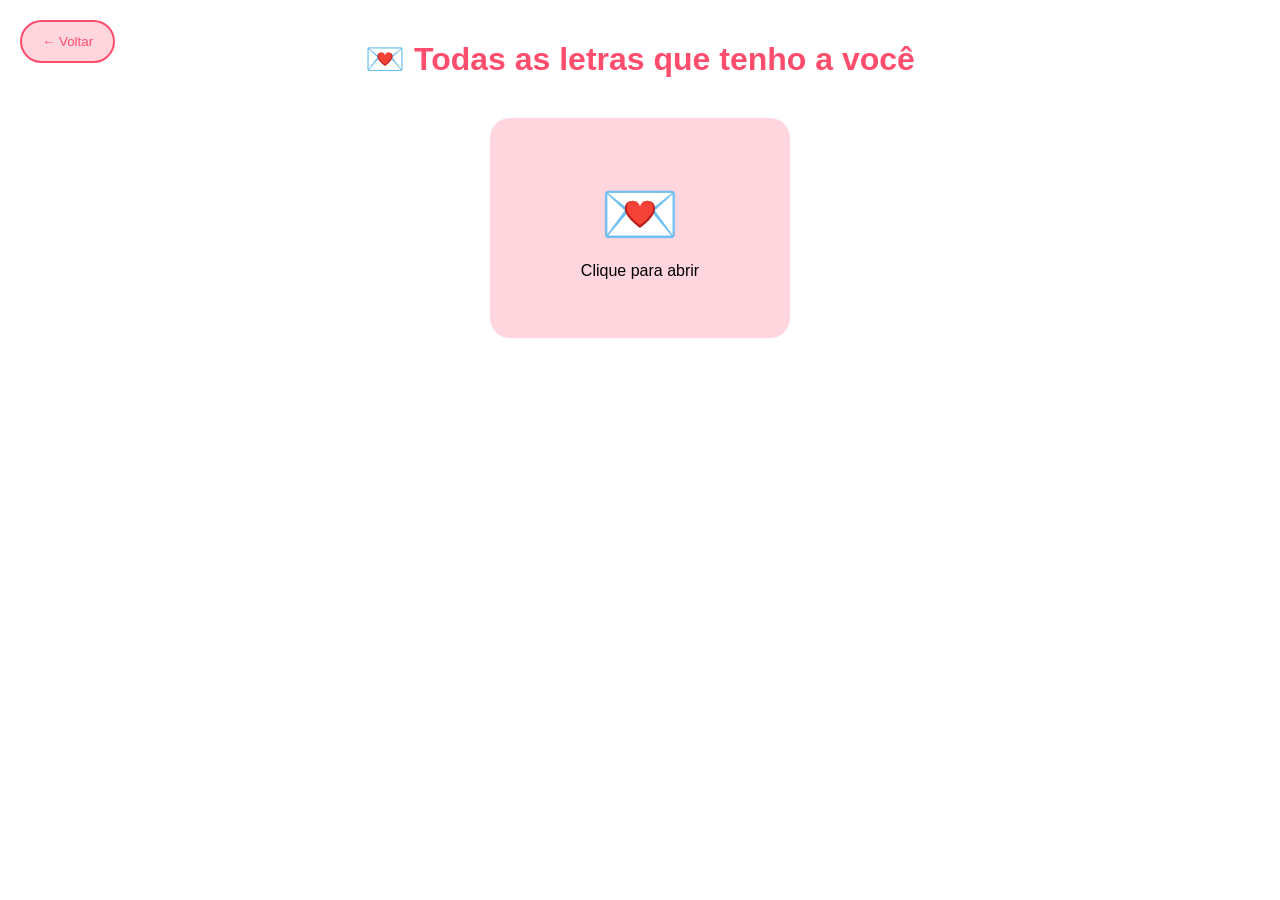
==== cartas.html @ a392e2bc "termino base" ====
<!DOCTYPE html>
<html lang="pt-BR">
<head>
    <meta charset="UTF-8">
    <meta name="viewport" content="width=device-width, initial-scale=1.0">
    <title>Cartas ❤️</title>

    <link rel="stylesheet" href="cartas.css">
</head>
<body>

    <button class="voltar" onclick="history.back()">
        ← Voltar
    </button>

    <h1>💌 Todas as letras que tenho a você</h1>

    <div id="envelope">

        <div class="frente">
            💌
            <p>Clique para abrir</p>
        </div>

    </div>

    <div id="carta">

        <h2>Meu amor ❤️</h2>

        <p>
            Aqui você escreve sua carta.
            Pode ser uma mensagem grande,
            contando tudo o que sente por ela.
        </p>

        <p>
            Obrigado por todos os momentos,
            pelas risadas, pelas conversas
            e por fazer meus dias melhores.
        </p>

        <p class="assinatura">
            Com amor ❤️
        </p>

    </div>

    <script src="cartas.js"></script>

</body>
</html>
---- cartas.css ----
*{
    margin:0;
    padding:0;
    box-sizing:border-box;
    font-family:Arial, Helvetica, sans-serif;
}

body{
    background:white;
    text-align:center;
    padding:40px;
}

h1{
    color:#ff4d6d;
    margin-bottom:40px;
}

.voltar{
    position:fixed;
    top:20px;
    left:20px;

    background:#ffd6de;
    color:#ff4d6d;

    border:2px solid #ff4d6d;

    border-radius:999px;

    padding:12px 20px;

    cursor:pointer;
}

#envelope{

    width:300px;
    height:220px;

    margin:auto;

    background:#ffd6de;

    border-radius:20px;

    display:flex;
    justify-content:center;
    align-items:center;

    cursor:pointer;

    transition:.3s;
}

#envelope:hover{

    transform:scale(1.05);
}

.frente{

    font-size:4rem;
}

.frente p{

    font-size:1rem;
    margin-top:10px;
}

#carta{

    display:none;

    max-width:700px;

    margin:40px auto;

    background:#fff5f7;

    border:3px solid #ffd6de;

    border-radius:20px;

    padding:40px;

    text-align:left;

    line-height:1.8;
}

#carta h2{

    color:#ff4d6d;

    margin-bottom:20px;
}

.assinatura{

    margin-top:30px;

    text-align:right;

    font-weight:bold;

    color:#ff4d6d;
}
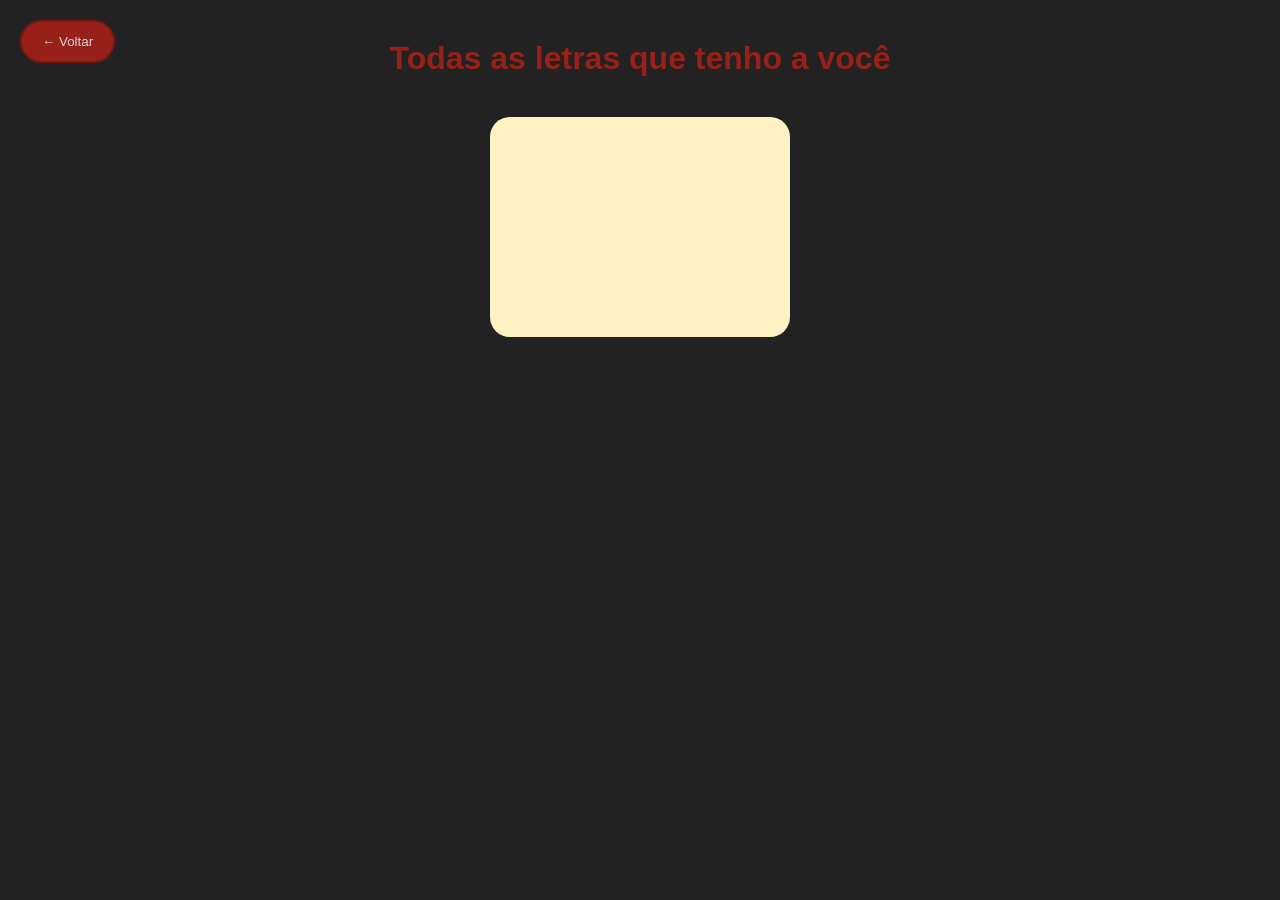
==== commit bea3a30b: "paginas  concertadas s  fotos" ====
--- a/cartas.html
+++ b/cartas.html
@@ -13,35 +13,25 @@
         ← Voltar
     </button>
 
-    <h1>💌 Todas as letras que tenho a você</h1>
+    <h1> Todas as letras que tenho a você</h1>
 
     <div id="envelope">
 
         <div class="frente">
-            💌
-            <p>Clique para abrir</p>
+        
+            <p></p>
         </div>
 
     </div>
 
     <div id="carta">
 
-        <h2>Meu amor ❤️</h2>
-
         <p>
-            Aqui você escreve sua carta.
-            Pode ser uma mensagem grande,
-            contando tudo o que sente por ela.
-        </p>
-
-        <p>
-            Obrigado por todos os momentos,
-            pelas risadas, pelas conversas
-            e por fazer meus dias melhores.
+            Eu nunca sei exatamente o que dizer, mas sinto necessidade de te falar cada pensamento que passa na minha cabeça e às vezes até gostaria que você conseguisse viver dentro dela para ver tudo o que eu penso, mas isso não seria algo positivo para você porque a minha cabeça sempre parece uma grande bagunça de uma senhorinha acumuladora com mais de oitenta anos, mas no momento em que meus olhos estão no seus ela parece fazer um pouco mais de sentido e só diz uma coisa, "eu te amo" e tudo parece ficar um pouco menos barulhento ou confuso.Eu nunca fui do tipo que demonstra amor, acho que nunca tive a chance de aprender a fazer isso mas com você tenho tanta vontade de demonstrar que acabo continuando sem saber como. Sinto que nada é o suficiente, que nada chega aos pés do que você merece, porque, pela primeira vez, eu estou conhecendo alguém que não me faz bem só depois de me fazer mal, e isso é tão assustador que eu nem sei por em palavras o que sinto. Às vezes, durante a noite, eu penso se tudo é um sonho ou se você está comigo por algo que não seja amor, porque eu não me sinto digna de estar perto de alguém tão incrível como você.Isso parece mais um desabafo do que uma carta de amor, não é? E talvez seja. Acho que às vezes eu me sinto tão confusa que sinto medo de te afastar e então preciso ficar me explicando e me desculpando por ser quem eu sou, mesmo que no fundo eu talvez nem seja a pessoa ruim que eu sinto ser. Às vezes gostaria de só viver o que nós temos sem pensar tanto.E essa é provavelmente a carta, não carta, mais confusa que você já leu, mas tentar pôr tudo o que sinto em um texto sem ignorar metade do que se passa na minha cabeça realmente é uma confusão mesmo que apesar de tudo, cada detalhe sobre você nunca parece confuso, porque você sabe exatamente como agir. Eu te amo.
         </p>
 
         <p class="assinatura">
-            Com amor ❤️
+            Com amor, Blue
         </p>
 
     </div>
--- a/cartas.css
+++ b/cartas.css
@@ -6,13 +6,13 @@
 }
 
 body{
-    background:white;
+    background:rgb(34, 34, 34);
     text-align:center;
     padding:40px;
 }
 
 h1{
-    color:#ff4d6d;
+    color:rgb(151, 33, 24);
     margin-bottom:40px;
 }
 
@@ -21,10 +21,10 @@
     top:20px;
     left:20px;
 
-    background:#ffd6de;
-    color:#ff4d6d;
+    background:rgb(151, 33, 24);
+    color:rgb(217, 217, 217);
 
-    border:2px solid #ff4d6d;
+    border:2px solid rgb(117, 25, 18);
 
     border-radius:999px;
 
@@ -40,7 +40,7 @@
 
     margin:auto;
 
-    background:#ffd6de;
+    background:rgb(255, 241, 196);
 
     border-radius:20px;
 
@@ -77,9 +77,9 @@
 
     margin:40px auto;
 
-    background:#fff5f7;
+    background:rgb(255, 241, 196);
 
-    border:3px solid #ffd6de;
+    border:3px solid rgb(218, 205, 165);
 
     border-radius:20px;
 
@@ -92,7 +92,7 @@
 
 #carta h2{
 
-    color:#ff4d6d;
+    color: rgb(151, 33, 24);
 
     margin-bottom:20px;
 }
@@ -105,5 +105,5 @@
 
     font-weight:bold;
 
-    color:#ff4d6d;
+    color:rgb(151, 33, 24);
 }
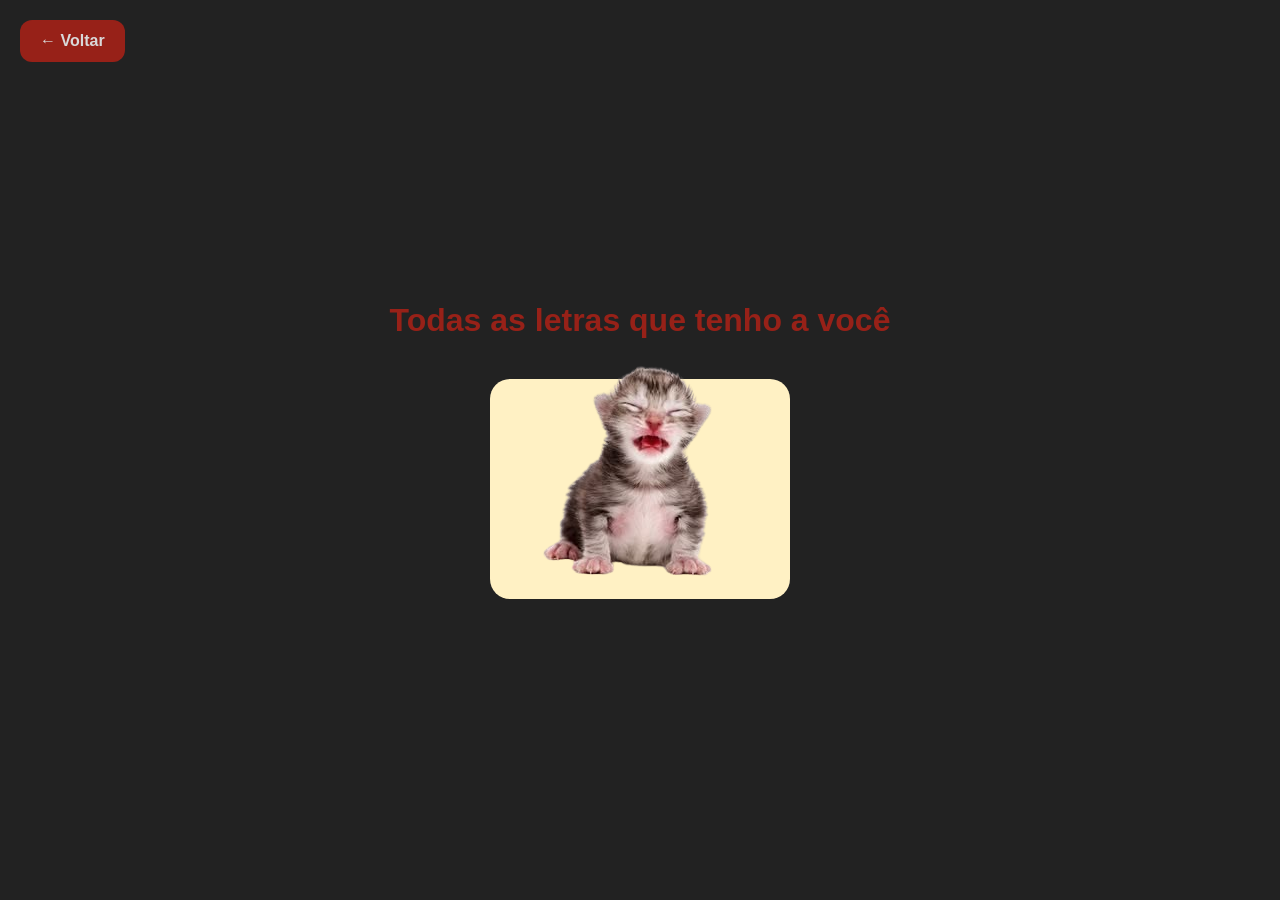
==== commit afa4412d: "final" ====
--- a/cartas.html
+++ b/cartas.html
@@ -3,13 +3,13 @@
 <head>
     <meta charset="UTF-8">
     <meta name="viewport" content="width=device-width, initial-scale=1.0">
-    <title>Cartas ❤️</title>
+    <title>Cartas</title>
 
     <link rel="stylesheet" href="cartas.css">
 </head>
 <body>
 
-    <button class="voltar" onclick="history.back()">
+    <button id="voltar" onclick="history.back()">
         ← Voltar
     </button>
 
@@ -18,8 +18,7 @@
     <div id="envelope">
 
         <div class="frente">
-        
-            <p></p>
+        <img src="gatinhocarta.png" alt="Abrir carta">
         </div>
 
     </div>
--- a/cartas.css
+++ b/cartas.css
@@ -7,8 +7,16 @@
 
 body{
     background:rgb(34, 34, 34);
+
+    min-height:100vh;
+
+    display:flex;
+    flex-direction:column;
+
+    justify-content:center;
+    align-items:center;
+
     text-align:center;
-    padding:40px;
 }
 
 h1{
@@ -16,29 +24,38 @@
     margin-bottom:40px;
 }
 
-.voltar{
-    position:fixed;
-    top:20px;
-    left:20px;
+#voltar{
+    position: fixed;
+    top: 20px;
+    left: 20px;
 
+    background: rgb(151, 33, 24);
+    color: rgb(217, 217, 217);
+
+    border: none;
+    border-radius: 12px;
+
+    padding: 12px 20px;
+
+    font-size: 1rem;
+    font-weight: bold;
+
+    cursor: pointer;
+
+    transition: 0.3s;
+
+    z-index: 1000;
+}
+
+#voltar:hover{
     background:rgb(151, 33, 24);
-    color:rgb(217, 217, 217);
-
-    border:2px solid rgb(117, 25, 18);
-
-    border-radius:999px;
-
-    padding:12px 20px;
-
-    cursor:pointer;
+    transform: scale(1.05);
 }
 
 #envelope{
 
     width:300px;
     height:220px;
-
-    margin:auto;
 
     background:rgb(255, 241, 196);
 
@@ -51,6 +68,17 @@
     cursor:pointer;
 
     transition:.3s;
+}
+
+#envelope:hover{
+    transform:scale(1.05);
+}
+
+#envelope img{
+    width:100%;
+    height:100%;
+
+    object-fit:contain;
 }
 
 #envelope:hover{
@@ -106,4 +134,11 @@
     font-weight:bold;
 
     color:rgb(151, 33, 24);
+}
+
+#envelope:hover{
+
+    transform:
+        scale(1.05)
+        rotate(-2deg);
 }
